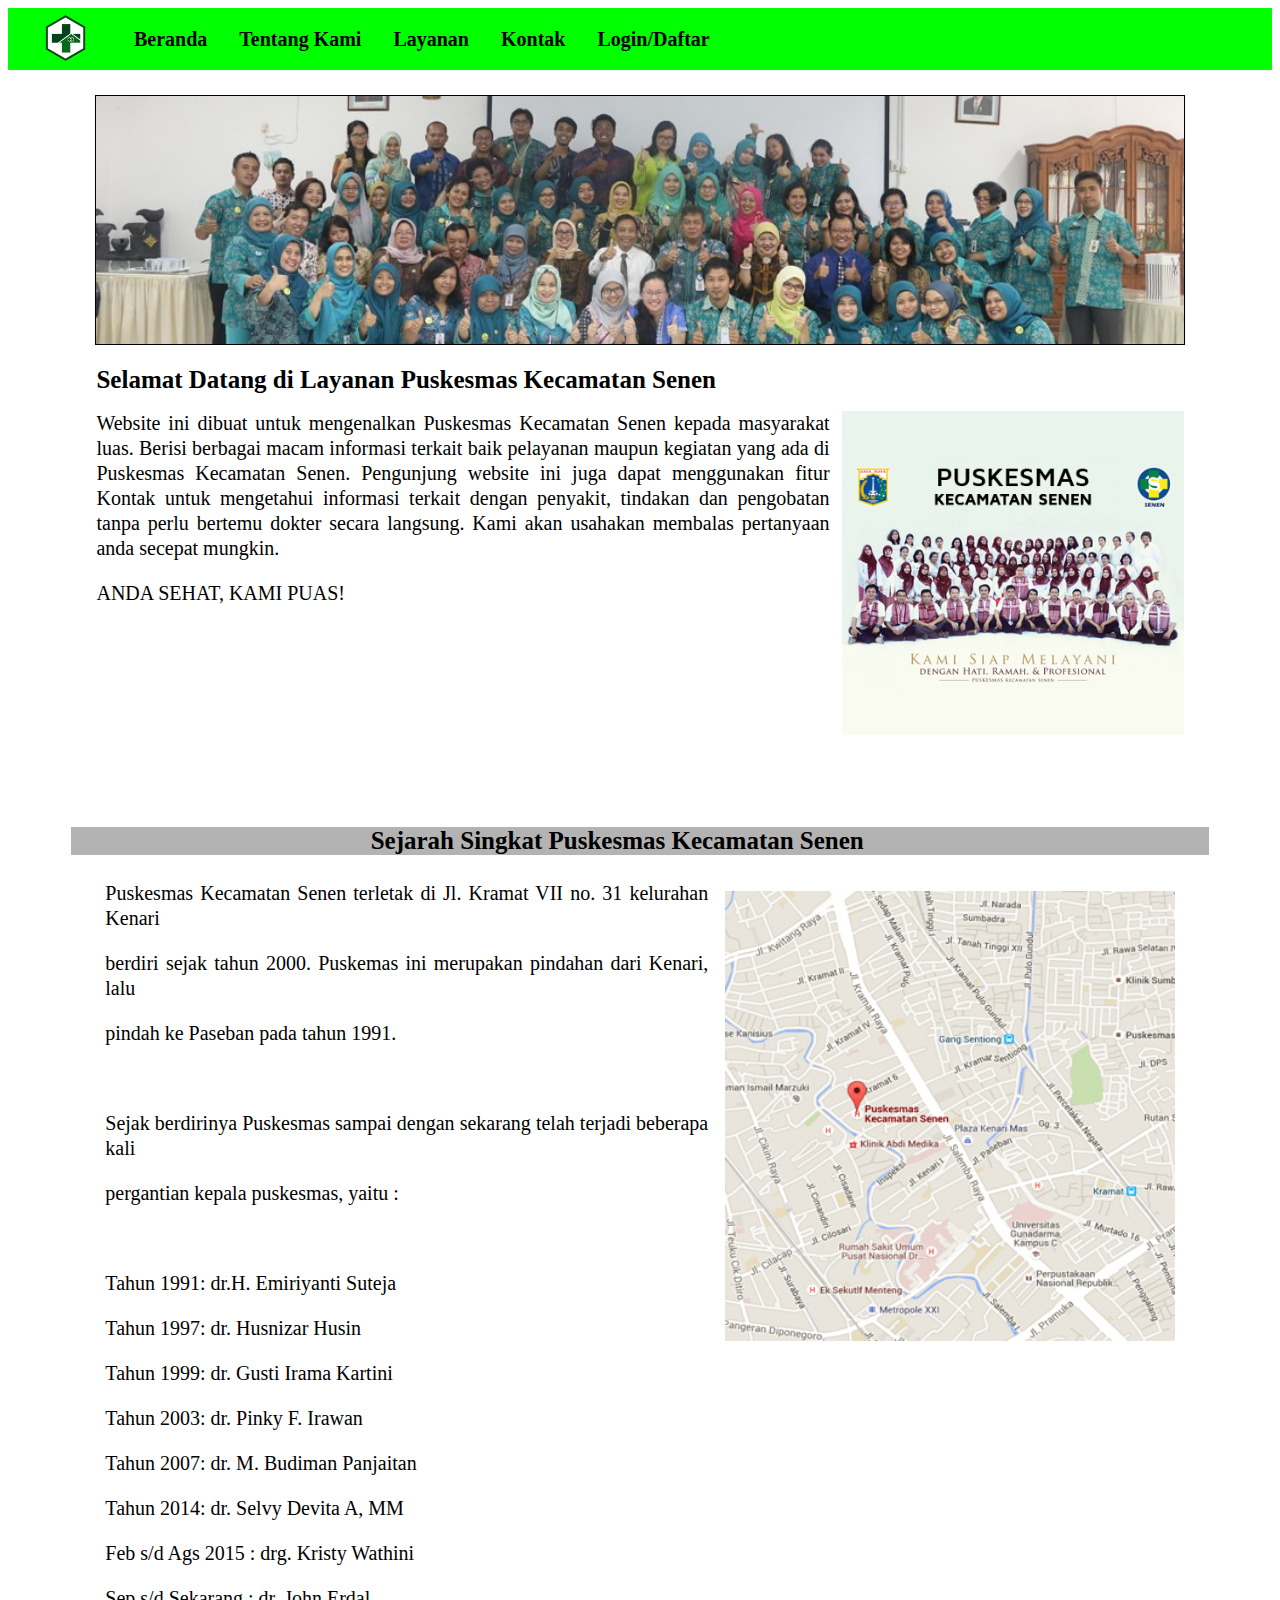
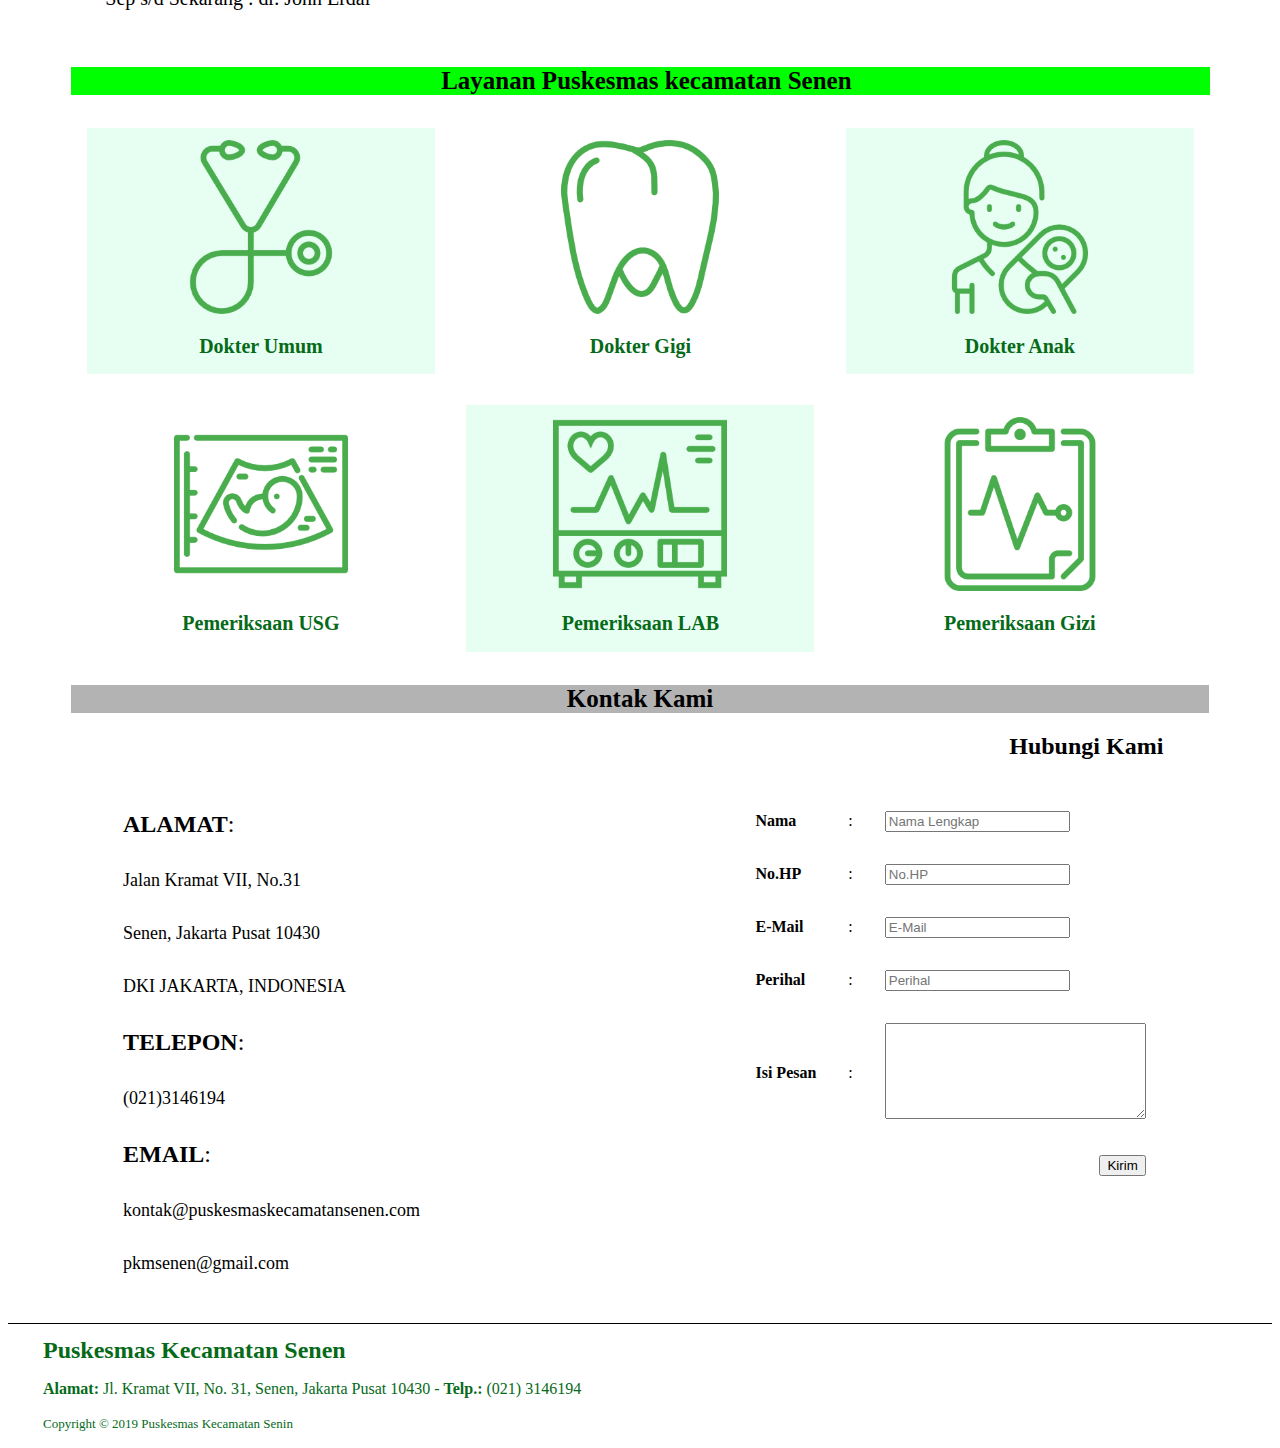
==== index.html @ 28b9abd4 "Add files via upload" ====
<!DOCTYPE html>
<html>
<head>
<meta http-equiv="Content-Type" content="text/html; charset=UTF-8">
    <title>Puskesmas Kecamatan Senen</title>
	<script src="js/javascript.js"></script>
    <link rel="stylesheet" href="css/style.css">
</head>
<body>
    <!--Navbar-->
	<header>
		<ul class="menu">
			<li><img src="picture/Logo Puskesmas Baru.png" alt=""></li>
			<li><a href="#beranda">Beranda</a></li>
			<li><a href="#tentang">Tentang Kami</a></li>
			<li><a href="#layanan">Layanan</a></li>
			<li><a href="#kontak">Kontak</a></li>
			<li><a href="login.html">Login/Daftar</a></li>
			<li class="icon">
				<a href="javascript:void(0);" onclick="myFunction()">☰</a>
			</li>
			<div class="menu">
			</div>
		</ul>
	</header>
	<!-- Beranda Section -->
	<section class="beranda" id="beranda" align="center">
		<img id="besar" src="picture/img-1_copy.jpg">
		<br>
		<h1 class="judul">Selamat Datang di Layanan Puskesmas Kecamatan Senen</h1>
		<img id="kecil" src="picture/pkm-senen-welcome.png">
        <h2 class="isi">Website ini dibuat untuk mengenalkan Puskesmas Kecamatan Senen kepada masyarakat luas. Berisi berbagai macam informasi terkait baik pelayanan maupun kegiatan yang ada di Puskesmas Kecamatan Senen. Pengunjung website ini juga dapat menggunakan fitur Kontak untuk mengetahui informasi terkait dengan penyakit, tindakan dan pengobatan tanpa perlu bertemu dokter secara langsung. Kami akan usahakan membalas pertanyaan anda secepat mungkin.
		<br>
		<p>ANDA SEHAT, KAMI PUAS!</p>
		</h2>
	</section>
	<!-- Tentang Section -->
	<section class="tentang" id="tentang" align="center">
		<h3 class="judul2">Sejarah Singkat Puskesmas Kecamatan Senen</h3>
		<img id="sejarah" src="picture/pkm-senen-sejarah.jpg">
        <h4 class="isi2">Puskesmas Kecamatan Senen terletak di Jl. Kramat VII no. 31 kelurahan Kenari
        <p>berdiri sejak tahun 2000. Puskemas ini merupakan pindahan dari Kenari, lalu </p>
		<p>pindah ke Paseban pada tahun 1991.</p>
		<br>
		<p>Sejak berdirinya Puskesmas sampai dengan sekarang telah terjadi beberapa kali</p>
		<p>pergantian kepala puskesmas, yaitu :</p>
		<br>
		<p>Tahun 1991: dr.H. Emiriyanti Suteja</p>
		<p>Tahun 1997: dr. Husnizar Husin</p>
		<p>Tahun 1999: dr. Gusti Irama Kartini</p>
		<p>Tahun 2003: dr. Pinky F. Irawan</p>
		<p>Tahun 2007: dr. M. Budiman Panjaitan</p>
		<p>Tahun 2014: dr. Selvy Devita A, MM</p>
		<p>Feb s/d Ags 2015 : drg. Kristy Wathini</p>
		<p>Sep s/d Sekarang : dr. John Erdal</p>
		</h4>
	</section>
	<!-- Layanan Section -->
	<section class="layanan" id="layanan" align="center">
		<h1 class="judul3">Layanan Puskesmas kecamatan Senen</h1>
		<div class="gambar">
			<img src="picture/Dokter umum.png"><h2>Dokter Umum</h2>
		</div>
		<div class="gambar2">
			<img src="picture/gigi.png"><h2>Dokter Gigi</h2>
		</div>
		<div class="gambar">
        	<img src="picture/persalinan.png"><h2>Dokter Anak</h2>
		</div>
		<div class="gambar2">
			<img src="picture/usg.png"><h2>Pemeriksaan USG</h2>
		</div>
		<div class="gambar">
			<img src="picture/lab.png"><h2>Pemeriksaan LAB</h2>
		</div>
		<div class="gambar2">
			<img src="picture/gizi.png"><h2>Pemeriksaan Gizi</h2>
		</div>
	</section>
	<section class="kontak" id="kontak">
    	<h1 id="judul">Kontak Kami</h1>
		<h2 id="judul2" align="right">Hubungi Kami</h2>
        <div class="form_warp">
                <form id="alamat" name='kontak' method="post">
					<table align="left" cellspacing="30">
					 	<tr>
							<td><font size="+2"><label2><b>ALAMAT</b>:</label2></font></td>
						</tr>
						<tr>
							<td><font size="+1"><label2>Jalan Kramat VII, No.31</label2></font></td>						
						</tr>
						<tr>
							<td><font size="+1"><label2>Senen, Jakarta Pusat 10430</label2></font></td>						
						</tr>
						<tr>
							<td><font size="+1"><label2>DKI JAKARTA, INDONESIA</label2></font></td>
						</tr>
						<tr>
							<td><font size="+2"><label2><b>TELEPON</b>:</label2></font></td>
						</tr>
						<tr>
							<td><label2><font size="+1">(021)3146194</label2></font></td>
						</tr>
						<tr>
							<td><font size="+2"><label2><b>EMAIL</b>:</label2></font></td>
						</tr>	
						<tr>
							<td><font size="+1"><label2>kontak@puskesmaskecamatansenen.com</label2></font></td>
						</tr>
						<tr>
							<td><font size="+1"><label2>pkmsenen@gmail.com</label2></font></td>
						</tr>
					</table>
                    <table align="right" cellspacing="30">
						<tr>
                            <td align:"right"><label for="nama">Nama </label></td>
                            <td>:</td>
                            <td><input type="text" name="nama" placeholder="Nama Lengkap"></td>
							<td><name "nama"></td>
                        </tr>
                        <tr>
                            <td><label for="hp">No.HP</label></td>
                            <td>:</td>
                            <td><input type="number" name="hp" placeholder="No.HP"></td>
                        </tr>
                        <tr>
                            <td><label for="email">E-Mail</label></td>
                            <td>:</td>
                            <td><input type="text" name="email" placeholder="E-Mail"></td>
                        </tr>
                        <tr>
                            <td><label for="perihal">Perihal</label></td>
                            <td>:</td>
                            <td><input type="text" name="perihal" placeholder="Perihal"></input></td>
                        </tr>
                        <tr>
                            <td><label for="isi">Isi Pesan</label></td>
                            <td>:</td>
							<td><textarea cols="30" rows="6" name="isi"  size="70%"></textarea></td>
                        </tr>
                        <tr>
                            <td></td>
                            <td></td>
                            <td align="right"><input type="button" value="Kirim"></td>
                        </tr>
                    </table>
                </form>
            </div>
	</section>
	<footer>
		<b><font size="+2">Puskesmas Kecamatan Senen</font></b>
		<p><b>Alamat:</b> Jl. Kramat VII, No. 31, Senen, Jakarta Pusat 10430 - <b>Telp.:</b> (021) 3146194</p>
		<p><font size="-1">Copyright &copy; 2019 Puskesmas Kecamatan Senin</font></p>
	</footer>
</body>
</html>
---- css/style.css ----
/* Navbar */
.menu li img {
    width: 45px;
    padding: 3px 30px 0px 35px;
}
ul.menu {
    list-style-type: none;
    margin: 0;
    padding: 0;
    overflow: hidden;
    background-color: #00ff00;
    
}

ul.menu li {
    float: left;
}

ul.menu li a {
    display: inline-block;
    color: black;
    text-align: center;
    padding: 20px 16px 17px;
    text-decoration: none;
    font-size: 20px;
	font-weight: bold;
    border-bottom: 2px solid #00ff00;
}

ul.menu li a:hover {
    color: #066A19;
    background-color: white;
    border-bottom: 2px solid #066A19;
}

ul.menu li.icon {
    display: none;
}

@media screen and (max-width:786px) {

    ul.menu li:not(:first-child),
    ul.menu.responsive li img {
        display: none;
    }

    ul.menu li.icon {
        float: right;
        display: inline-block;
    }

    ul.menu.responsive {
        position: relative;
    }

    ul.menu.responsive li.icon {
        position: absolute;
        right: 0;
        top: 0;
    }

    ul.menu.responsive li {
        float: none;
        display: inline;
    }

    ul.menu li a {
        display: block;
        text-align: left;
    }
}
/*beranda section*/
.beranda {
	margin-top: 1%;
	width:100%;
	margin-left: auto;
	margin-right: auto;
}
#besar{
	margin-top:1%;
	width: 86%;
	border: 1px solid black;
}
#kecil{
	float: right;
    width: 27%;
	height: 27%;
    padding-right: 7%;
}
.judul{
	width:90%;
	text-align: left;
	padding-left: 7%;
	font-weight: bold;
	font-Size: 25px;
	
}
.isi {
	width: 58%;
	text-align: justify;
	font-weight: lighter;
	line-height: 25px;
	font-size: 20px;
	padding-left: 7%;
}
/*tentang section*/
.tentang{
	margin-top: 15%;
	margin-left: 5%;
	margin-right: 5%;
	padding-top: 0.5%;
	padding-bottom: 0.5%;
}
#sejarah{
	float: right;
    width: 450px;
	height: 450px;
	padding-top: 1%;
    padding-right: 3%;
}
.judul2{
	background-color: #B3B3B3;
	width:90%;
	text-align: center;
	font-weight: bold;
	font-Size: 25px;
	padding-left:3%;
	padding-right:7%;
}
.isi2 {
	width: 53%;
	text-align: justify;
	font-weight: lighter;
	line-height: 25px;
	font-size: 20px;
	padding-left: 3%;
}
/*layanan section*/
.layanan{
	background-color: white;
	margin-left: 5%;
	padding-top: 0.5%;
	padding-bottom: 0.5%;
}
.judul3{
	background-color: #00ff00;
	width:89.8%;
	text-align: center;
	font-weight: bold;
	font-Size: 25px;
	padding-left:3%;
	padding-right:2%;
}
.gambar {
	background-color: #e6fff2;
    width: 29%;
	margin:1.3%;
    text-align: center;
    float: left;
	padding-top: 1%;
}
.gambar img {
    width: 50%;
}
.gambar h2{
	color: #066A19;
	font-size: 20px;
	text-decoration: none;
}
.gambar2 {
    width: 29%;
	margin:1.3%;
    text-align: center;
    float: left;
	padding-top: 1%;
}
.gambar2 img {
    width: 50%;
}
.gambar2 h2{
	color: #066A19;
	font-size: 20px;
	text-decoration: none;
}
/*kontak section*/
.kontak{
	margin-top: 43%;
	margin-left: 5%;
	margin-right: 5%;
	padding-top: 0.5%;
	padding-bottom: 36%;
}
.kontak #judul{
	background-color: #B3B3B3;
	text-align: center;
	font-size: 25px;
}
.kontak #judul2{
	text-align:right;
	padding-right:4%
}
label2{
	font-family: Times New Roman;
	padding-left:7%;
}
label{
	color:#000000;
	font-family: Times New Roman;
	font-weight: bold;
}
footer{
	margin-top:7%;
	padding-top:1%;
	padding-left:35px;
	border-top: 1px solid #000000;
	position: bottom;
	color:#066A19;
}
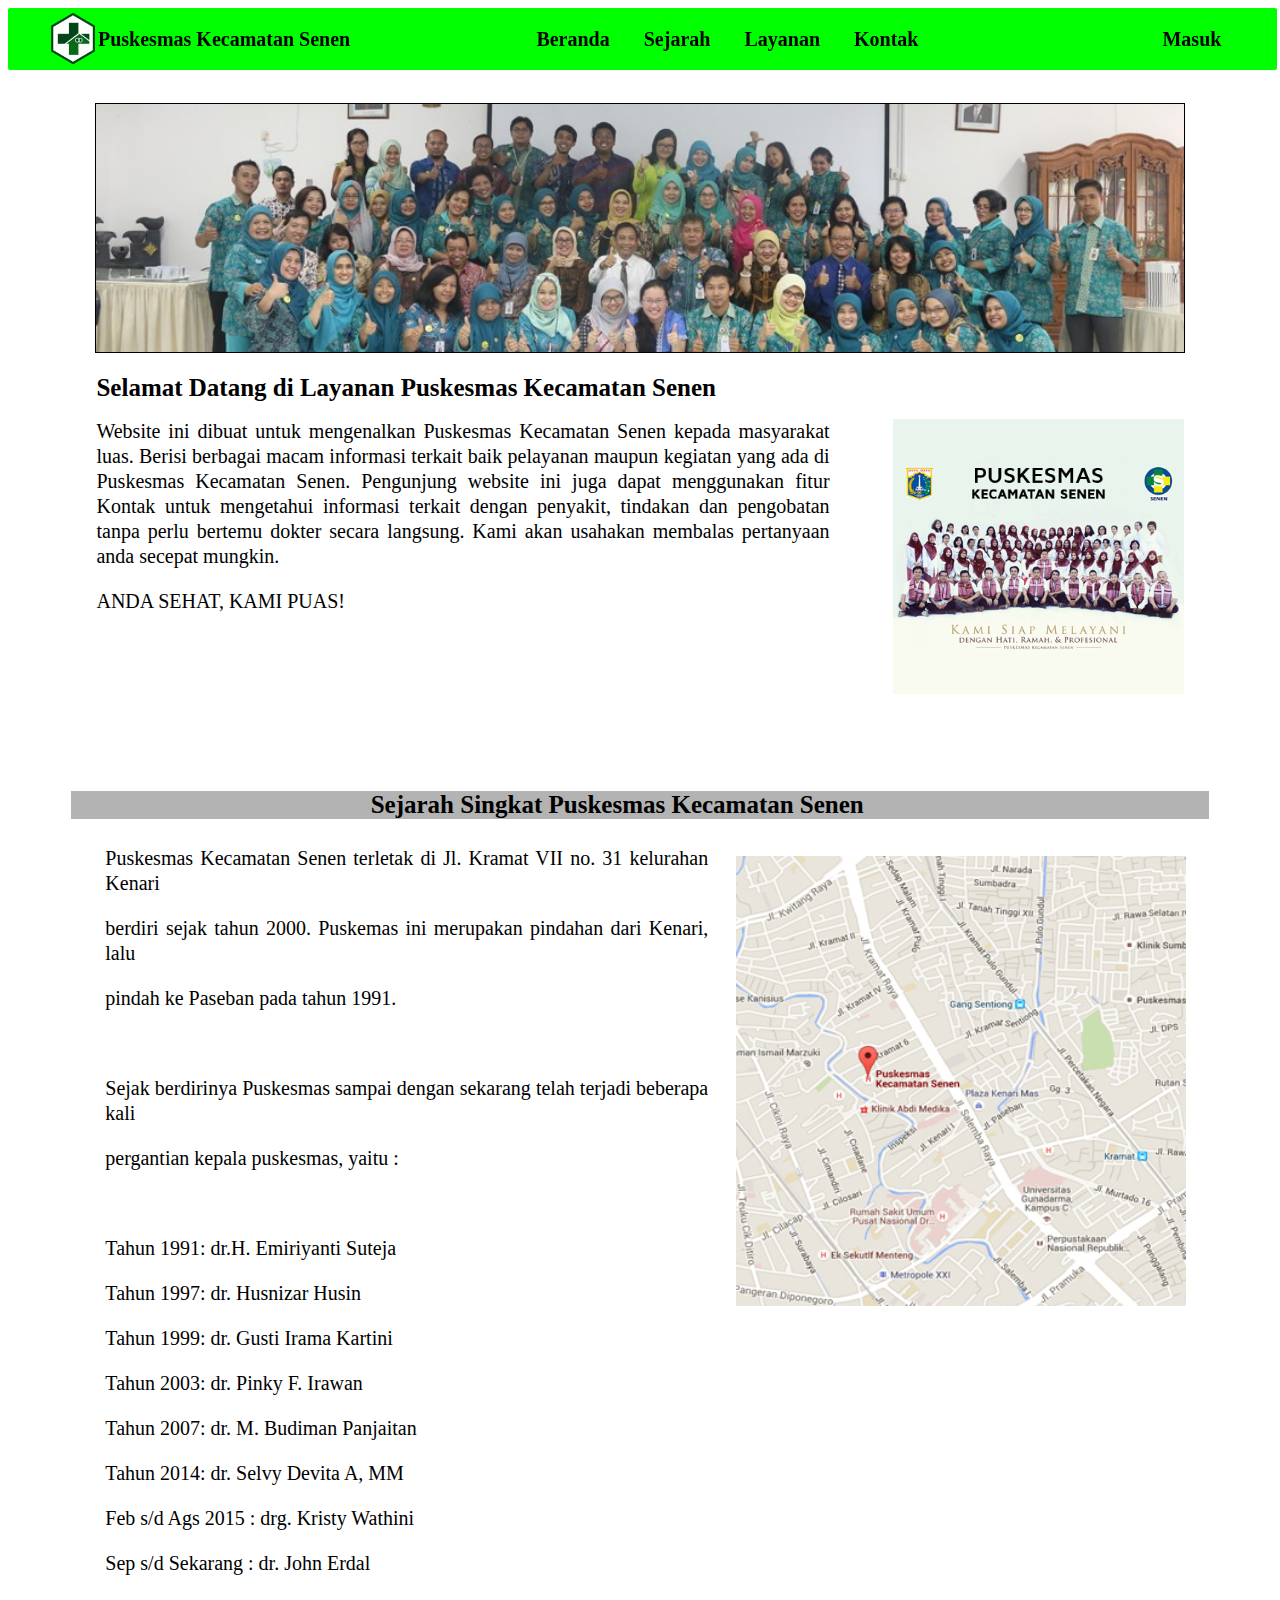
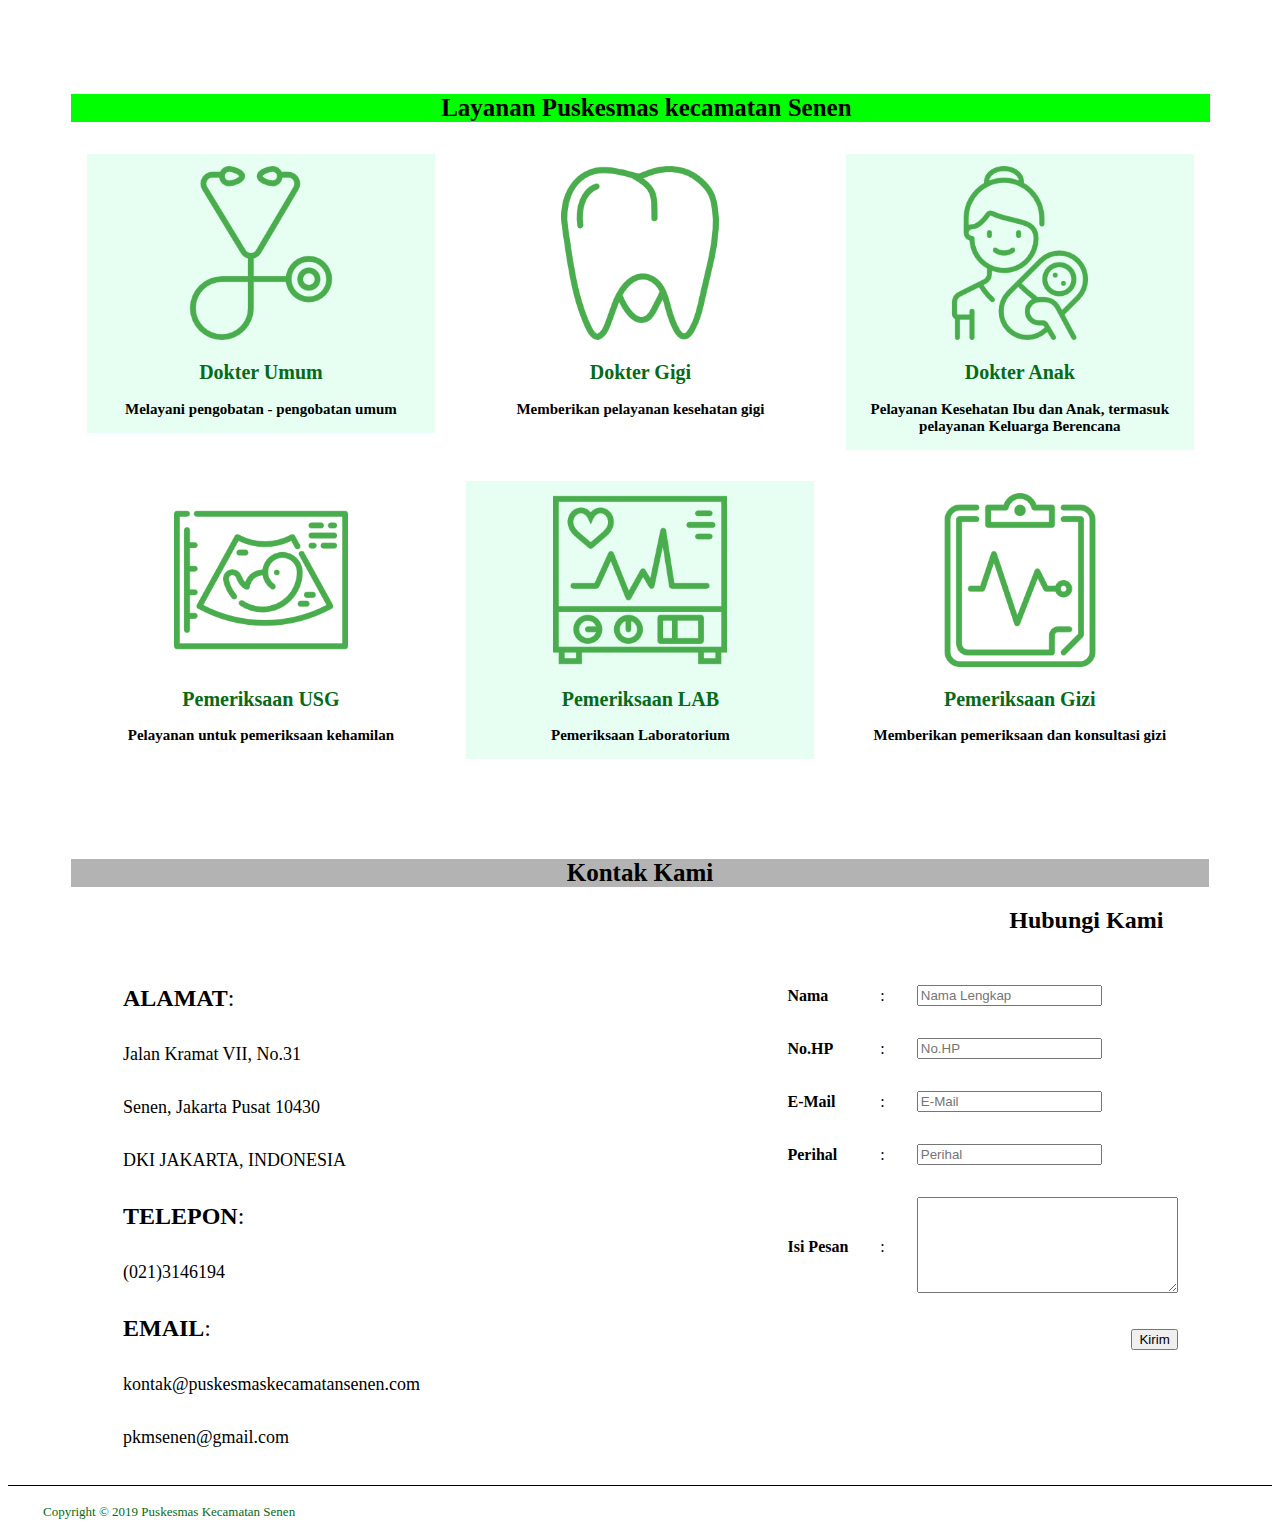
==== commit 363bc942: "Add files via upload" ====
--- a/index.html
+++ b/index.html
@@ -3,24 +3,20 @@
 <head>
 <meta http-equiv="Content-Type" content="text/html; charset=UTF-8">
     <title>Puskesmas Kecamatan Senen</title>
-	<script src="js/javascript.js"></script>
+	<link rel="icon" type="image/png" href="picture/Logo Puskesmas Baru.png">
     <link rel="stylesheet" href="css/style.css">
 </head>
 <body>
     <!--Navbar-->
 	<header>
 		<ul class="menu">
-			<li><img src="picture/Logo Puskesmas Baru.png" alt=""></li>
-			<li><a href="#beranda">Beranda</a></li>
-			<li><a href="#tentang">Tentang Kami</a></li>
-			<li><a href="#layanan">Layanan</a></li>
-			<li><a href="#kontak">Kontak</a></li>
-			<li><a href="login.html">Login/Daftar</a></li>
-			<li class="icon">
-				<a href="javascript:void(0);" onclick="myFunction()">☰</a>
-			</li>
-			<div class="menu">
-			</div>
+			<img id="logo" src="picture/Logo Puskesmas Baru.png">
+			<li id="nama_logo">Puskesmas Kecamatan Senen</li>
+			<li><a id="masuk" href="login.html">Masuk</a></li>
+			<li><a href="#kontak" class="scroll">Kontak</a></li>
+			<li><a href="#layanan" class="scroll">Layanan</a></li>
+			<li><a href="#tentang" class="scroll">Sejarah</a></li>
+			<li><a href="#beranda" class="scroll">Beranda</a></li>
 		</ul>
 	</header>
 	<!-- Beranda Section -->
@@ -60,28 +56,34 @@
 		<h1 class="judul3">Layanan Puskesmas kecamatan Senen</h1>
 		<div class="gambar">
 			<img src="picture/Dokter umum.png"><h2>Dokter Umum</h2>
+			<h3>Melayani pengobatan - pengobatan umum</h3>
 		</div>
 		<div class="gambar2">
 			<img src="picture/gigi.png"><h2>Dokter Gigi</h2>
+			<h3>Memberikan pelayanan kesehatan gigi</h3>
 		</div>
 		<div class="gambar">
         	<img src="picture/persalinan.png"><h2>Dokter Anak</h2>
+			<h3>Pelayanan Kesehatan Ibu dan Anak, termasuk pelayanan Keluarga Berencana</h3>
 		</div>
 		<div class="gambar2">
 			<img src="picture/usg.png"><h2>Pemeriksaan USG</h2>
+			<h3>Pelayanan untuk pemeriksaan kehamilan</h3>
 		</div>
 		<div class="gambar">
 			<img src="picture/lab.png"><h2>Pemeriksaan LAB</h2>
+			<h3>Pemeriksaan Laboratorium</h3>
 		</div>
 		<div class="gambar2">
 			<img src="picture/gizi.png"><h2>Pemeriksaan Gizi</h2>
+			<h3>Memberikan pemeriksaan dan konsultasi gizi</h3>
 		</div>
 	</section>
 	<section class="kontak" id="kontak">
     	<h1 id="judul">Kontak Kami</h1>
 		<h2 id="judul2" align="right">Hubungi Kami</h2>
         <div class="form_warp">
-                <form id="alamat" name='kontak' method="post">
+                <form id="alamat" name="kontak" method="post">
 					<table align="left" cellspacing="30">
 					 	<tr>
 							<td><font size="+2"><label2><b>ALAMAT</b>:</label2></font></td>
@@ -99,7 +101,7 @@
 							<td><font size="+2"><label2><b>TELEPON</b>:</label2></font></td>
 						</tr>
 						<tr>
-							<td><label2><font size="+1">(021)3146194</label2></font></td>
+							<td><label2><font size="+1">(021)3146194</font></label2></td>
 						</tr>
 						<tr>
 							<td><font size="+2"><label2><b>EMAIL</b>:</label2></font></td>
@@ -113,10 +115,9 @@
 					</table>
                     <table align="right" cellspacing="30">
 						<tr>
-                            <td align:"right"><label for="nama">Nama </label></td>
+                            <td><label for="nama">Nama </label></td>
                             <td>:</td>
                             <td><input type="text" name="nama" placeholder="Nama Lengkap"></td>
-							<td><name "nama"></td>
                         </tr>
                         <tr>
                             <td><label for="hp">No.HP</label></td>
@@ -131,7 +132,7 @@
                         <tr>
                             <td><label for="perihal">Perihal</label></td>
                             <td>:</td>
-                            <td><input type="text" name="perihal" placeholder="Perihal"></input></td>
+                            <td><input type="text" name="perihal" placeholder="Perihal"></td>
                         </tr>
                         <tr>
                             <td><label for="isi">Isi Pesan</label></td>
@@ -148,9 +149,34 @@
             </div>
 	</section>
 	<footer>
-		<b><font size="+2">Puskesmas Kecamatan Senen</font></b>
-		<p><b>Alamat:</b> Jl. Kramat VII, No. 31, Senen, Jakarta Pusat 10430 - <b>Telp.:</b> (021) 3146194</p>
-		<p><font size="-1">Copyright &copy; 2019 Puskesmas Kecamatan Senin</font></p>
+		<p><font size="-1">Copyright &copy; 2019 Puskesmas Kecamatan Senen</font></p>
 	</footer>
 </body>
+<script src="js/jquery-3.4.1.min.js"></script>
+<script>
+$(document).ready(function(){
+  // Add smooth scrolling to all links
+  $("a").on('click', function(event) {
+
+    // Make sure this.hash has a value before overriding default behavior
+    if (this.hash !== "") {
+      // Prevent default anchor click behavior
+      event.preventDefault();
+
+      // Store hash
+      var hash = this.hash;
+
+      // Using jQuery's animate() method to add smooth page scroll
+      // The optional number (800) specifies the number of milliseconds it takes to scroll to the specified area
+      $('html, body').animate({
+        scrollTop: $(hash).offset().top
+      }, 800, function(){
+   
+        // Add hash (#) to URL when done scrolling (default click behavior)
+        window.location.hash = hash;
+      });
+    } // End if
+  });
+});
+</script>
 </html>--- a/css/style.css
+++ b/css/style.css
@@ -1,26 +1,40 @@
-/* Navbar */
-.menu li img {
-    width: 45px;
-    padding: 3px 30px 0px 35px;
-}
+/*Navigasi*/
+#logo{
+    width: 50px;
+	height: 61px;
+	margin-left:0px;
+	mergin-right:0px;
+	float:left;
+}
+
+#nama_logo{
+	float:left;
+    padding: 20px 17px 17px 0px;
+	font-size: 20px;
+	color: black;
+	font-weight: bold;
+}
+
 ul.menu {
+	width:93%;
     list-style-type: none;
     margin: 0;
-    padding: 0;
+    padding-right: 3%;
     overflow: hidden;
     background-color: #00ff00;
-    
+	border-radius: 2px;
+	position:fixed;
 }
 
 ul.menu li {
-    float: left;
+    float: right;
 }
 
 ul.menu li a {
     display: inline-block;
     color: black;
     text-align: center;
-    padding: 20px 16px 17px;
+    padding: 20px 17px 17px ;
     text-decoration: none;
     font-size: 20px;
 	font-weight: bold;
@@ -32,46 +46,12 @@
     background-color: white;
     border-bottom: 2px solid #066A19;
 }
-
-ul.menu li.icon {
-    display: none;
-}
-
-@media screen and (max-width:786px) {
-
-    ul.menu li:not(:first-child),
-    ul.menu.responsive li img {
-        display: none;
-    }
-
-    ul.menu li.icon {
-        float: right;
-        display: inline-block;
-    }
-
-    ul.menu.responsive {
-        position: relative;
-    }
-
-    ul.menu.responsive li.icon {
-        position: absolute;
-        right: 0;
-        top: 0;
-    }
-
-    ul.menu.responsive li {
-        float: none;
-        display: inline;
-    }
-
-    ul.menu li a {
-        display: block;
-        text-align: left;
-    }
+#masuk{
+	margin-left:210px
 }
 /*beranda section*/
 .beranda {
-	margin-top: 1%;
+	padding-top:6.5%;
 	width:100%;
 	margin-left: auto;
 	margin-right: auto;
@@ -83,8 +63,8 @@
 }
 #kecil{
 	float: right;
-    width: 27%;
-	height: 27%;
+    width: 23%;
+	height: 23%;
     padding-right: 7%;
 }
 .judul{
@@ -105,10 +85,10 @@
 }
 /*tentang section*/
 .tentang{
-	margin-top: 15%;
+	margin-top: 7.1%;
 	margin-left: 5%;
 	margin-right: 5%;
-	padding-top: 0.5%;
+	padding-top: 5%;
 	padding-bottom: 0.5%;
 }
 #sejarah{
@@ -116,7 +96,7 @@
     width: 450px;
 	height: 450px;
 	padding-top: 1%;
-    padding-right: 3%;
+    padding-right: 2%;
 }
 .judul2{
 	background-color: #B3B3B3;
@@ -137,9 +117,9 @@
 }
 /*layanan section*/
 .layanan{
-	background-color: white;
 	margin-left: 5%;
-	padding-top: 0.5%;
+	margin-top: 0%;
+	padding-top:5.4%;
 	padding-bottom: 0.5%;
 }
 .judul3{
@@ -167,6 +147,10 @@
 	font-size: 20px;
 	text-decoration: none;
 }
+.gambar h3{
+	font-size: 15px;
+	text-decoration: none;
+}
 .gambar2 {
     width: 29%;
 	margin:1.3%;
@@ -182,12 +166,16 @@
 	font-size: 20px;
 	text-decoration: none;
 }
+.gambar2 h3{
+	font-size: 15px;
+	text-decoration: none;
+}
 /*kontak section*/
 .kontak{
-	margin-top: 43%;
+	margin-top: 49.8%;
 	margin-left: 5%;
 	margin-right: 5%;
-	padding-top: 0.5%;
+	padding-top: 5.4%;
 	padding-bottom: 36%;
 }
 .kontak #judul{
@@ -209,8 +197,7 @@
 	font-weight: bold;
 }
 footer{
-	margin-top:7%;
-	padding-top:1%;
+	margin-top:6%;
 	padding-left:35px;
 	border-top: 1px solid #000000;
 	position: bottom;
